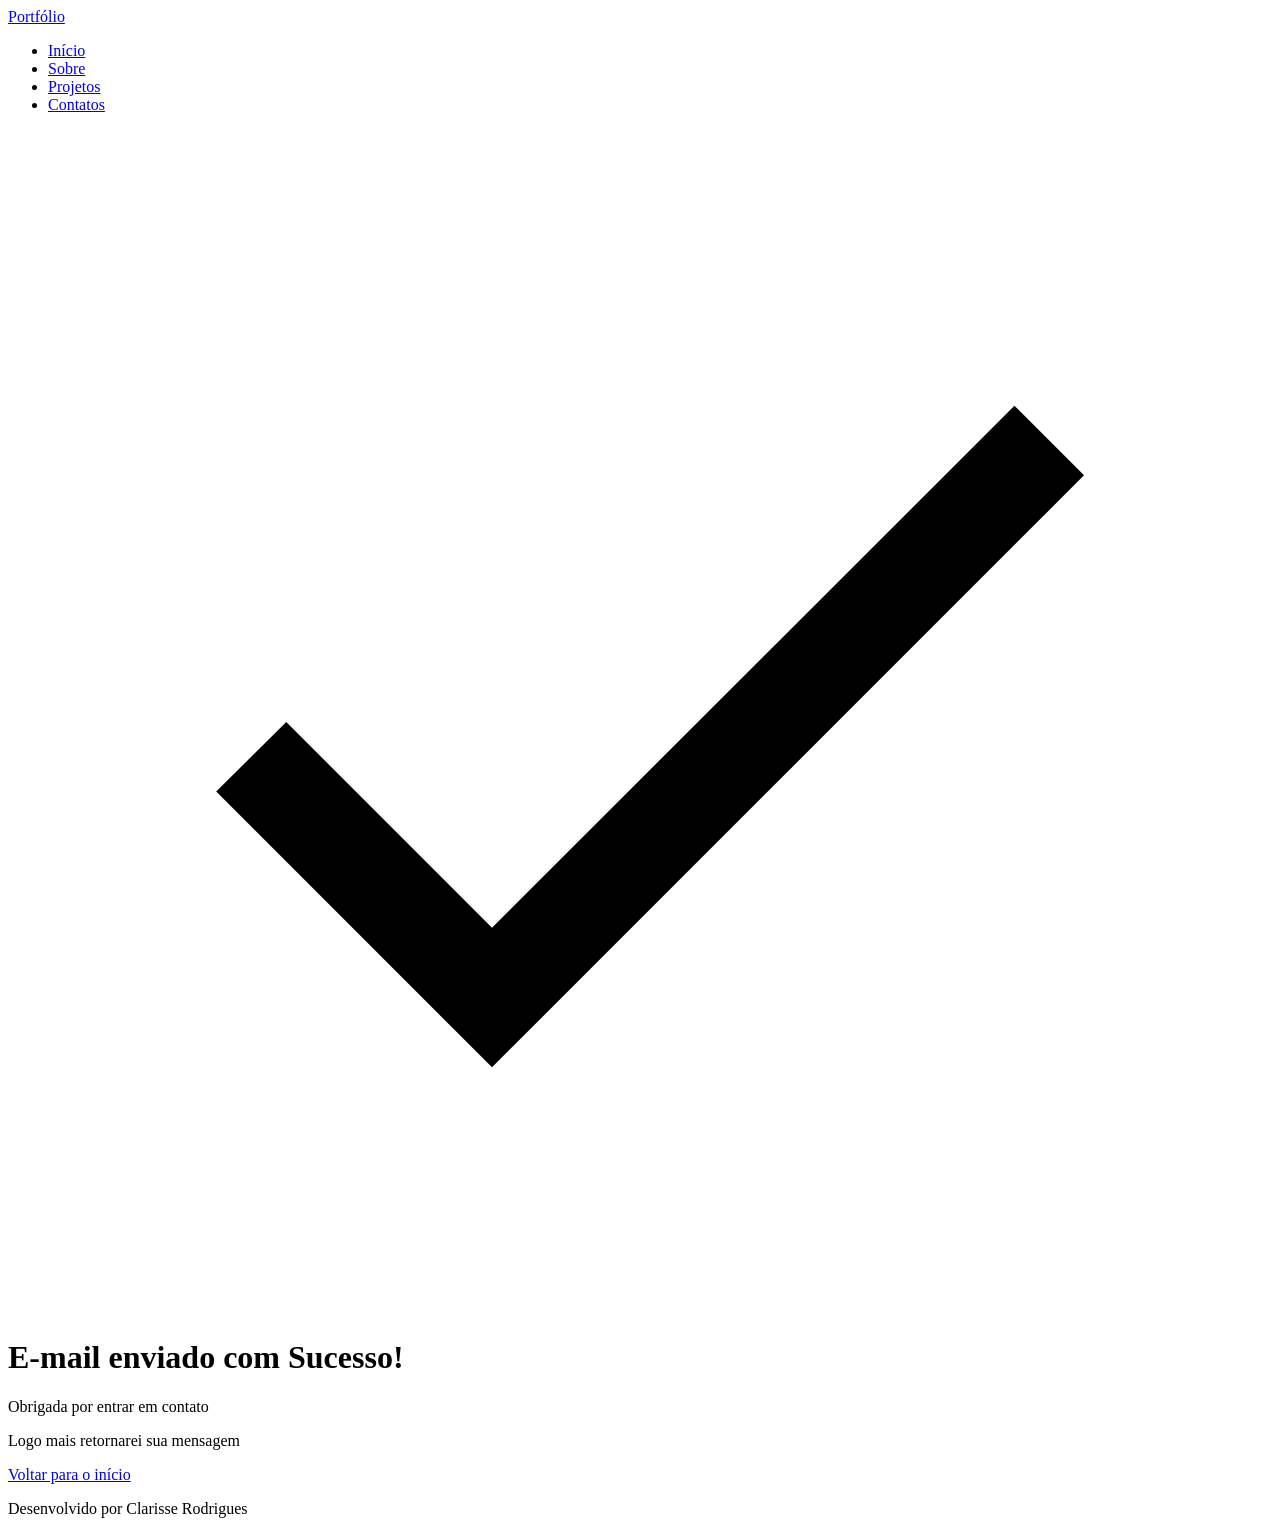
==== success.html @ f8868a2e "✨ New Feature: Construção da pagina success.html" ====
<!DOCTYPE html>
<html lang="pt-br">

<head>
    <meta charset="UTF-8">
    <meta name="viewport" content="width=device-width, initial-scale=1.0">
    <meta name="author" content="Clarisse Rodrigues">
    <meta name="description" content="Portfólio Pessoal da Clarisse Rodrigues,
                                        desenvolvedora Full Stack especializada em criar experiências
                                        digitais incríveis. Conheça meus projetos e entre em contato.">
    <meta name="robots" content="index, follow">
    <link rel="shortcut icon" href="assets/img/favicon.svg" type="image/svg+xml">
    <title>Portfolio · Clarisse Rodrigues</title>
</head>

<body>
    <header>
        <a href="index.html" id="titulo">Portfólio</a>
        <nav>
            <ul class="menu-list">
                <li><a href="index.html#hero">Início</a></li>
                <li><a href="index.html#about">Sobre</a></li>
                <li><a href="index.html#projects">Projetos</a></li>
                <li><a href="index.html#contact">Contatos</a></li>
            </ul>
        </nav>
    </header>

    <main>
        <figure>
            <img src="assets/img/success.svg" alt="Imagem de check" srcset="">
        </figure>

        <h1>E-mail enviado com Sucesso!</h1>
        <p>Obrigada por entrar em contato</p>
        <p>Logo mais retornarei sua mensagem</p>

        <!-- botao -->
         <a href="index.html">Voltar para o início</a>
    </main>

    <footer>
        <p>Desenvolvido por Clarisse Rodrigues</p>
    </footer>
</body>

</html>
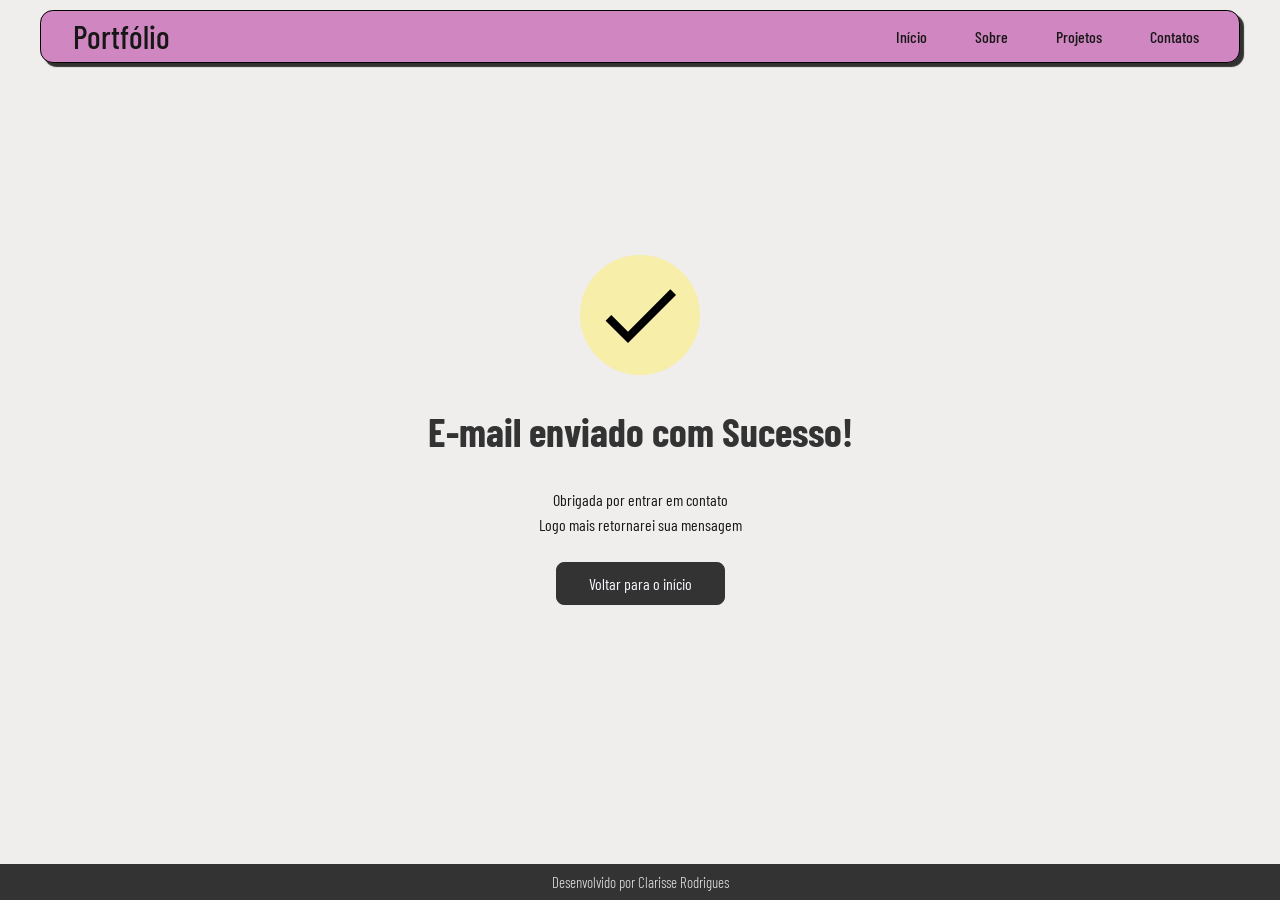
==== commit dee783bf: "✨ New Feature: Construção do CSS" ====
--- a/success.html
+++ b/success.html
@@ -2,6 +2,14 @@
 <html lang="pt-br">
 
 <head>
+    <!-- Fontes do Google -->
+    <link rel="preconnect" href="https://fonts.googleapis.com">
+    <link rel="preconnect" href="https://fonts.gstatic.com" crossorigin>
+    <!--  font-family: "Barlow Condensed", sans-serif; -->
+    <link
+        href="https://fonts.googleapis.com/css2?family=Barlow+Condensed:ital,wght@0,100;0,200;0,300;0,400;0,500;0,600;0,700;0,800;0,900;1,100;1,200;1,300;1,400;1,500;1,600;1,700;1,800;1,900&display=swap"
+        rel="stylesheet">
+
     <meta charset="UTF-8">
     <meta name="viewport" content="width=device-width, initial-scale=1.0">
     <meta name="author" content="Clarisse Rodrigues">
@@ -10,33 +18,43 @@
                                         digitais incríveis. Conheça meus projetos e entre em contato.">
     <meta name="robots" content="index, follow">
     <link rel="shortcut icon" href="assets/img/favicon.svg" type="image/svg+xml">
+    <link rel="stylesheet" href="assets/css/style.css">
     <title>Portfolio · Clarisse Rodrigues</title>
 </head>
 
 <body>
     <header>
-        <a href="index.html" id="titulo">Portfólio</a>
-        <nav>
-            <ul class="menu-list">
-                <li><a href="index.html#hero">Início</a></li>
-                <li><a href="index.html#about">Sobre</a></li>
-                <li><a href="index.html#projects">Projetos</a></li>
-                <li><a href="index.html#contact">Contatos</a></li>
-            </ul>
-        </nav>
+        <div>
+            <div class="menu-content">
+                <a href="index.html" id="titulo">Portfólio</a>
+                <nav>
+                    <ul class="menu-list">
+                        <li><a href="index.html#hero">Início</a></li>
+                        <li><a href="index.html#about">Sobre</a></li>
+                        <li><a href="index.html#projects">Projetos</a></li>
+                        <li><a href="index.html#contact">Contatos</a></li>
+                    </ul>
+                </nav>
+            </div>
     </header>
 
     <main>
-        <figure>
-            <img src="assets/img/success.svg" alt="Imagem de check" srcset="">
-        </figure>
+        <section class="success-container">
+            <div class="success-content">
+            <figure class="success-icon">
+                <img src="assets/img/success.svg" alt="Imagem de check" srcset="">
+            </figure>
 
-        <h1>E-mail enviado com Sucesso!</h1>
-        <p>Obrigada por entrar em contato</p>
-        <p>Logo mais retornarei sua mensagem</p>
-
-        <!-- botao -->
-         <a href="index.html">Voltar para o início</a>
+            
+                <h1>E-mail enviado com Sucesso!</h1>
+                <p>Obrigada por entrar em contato<br>
+                Logo mais retornarei sua mensagem</p>
+            
+            <!-- botao -->
+            <a href="index.html" class="botao">Voltar para o início</a>
+        </div>
+        </section>
+    
     </main>
 
     <footer>
--- a/assets/css/style.css
+++ b/assets/css/style.css
@@ -0,0 +1,796 @@
+* {
+    margin: 0;
+    padding: 0;
+    box-sizing: border-box;
+    font-family: "Barlow Condensed", sans-serif;
+    /* font-weight: 400; */
+    text-decoration: none;
+    outline: none;
+}
+
+:root {
+    --purple-50: #f4eaff;
+    --second-color-yellow: #f6eea9;  
+    --purple-600: #5a4180;
+    --main-color: #d086c0;
+    --blue: #CBCCFE;
+
+    /* Cores Neutras */
+    --gray-200: #e8e8e8;
+    --gray-400: #505861;
+    --gray-800: #333333;
+    --bg: #efeeec;
+    --black: #171717;
+    --white: #FAF7FF;
+
+    /* Cores de Estado */
+    --error: #e63946;
+
+    /* Sombras */
+    --shadow-sm: 0 0.25rem 0.5rem rgba(0, 0, 0, 0.05);
+    --shadow-md: 0 0.25rem 0.75rem rgba(107, 54, 200, 0.3);
+    --shadow-lg: 0 0.5rem 1.5rem rgba(107, 54, 200, 0.2);
+    --shadow-box: 4px 4px 1px 0px #161515de;
+    /* Espaçamentos */
+    --spacing-xs: 0.5rem;
+    --spacing-sm: 1rem;
+    --spacing-md: 1.5rem;
+    --spacing-lg: 2rem;
+    --spacing-xl: 3rem;
+    --spacing-2xl: 4rem;
+
+    /* Tamanhos de Fonte */
+    --text-sm: 0.75rem;
+    --text-base: 1rem;
+    --text-lg: 1.25rem;
+    --text-xl: 1.5rem;
+    --text-2xl: 2rem;
+    --text-3xl: 2.5rem;
+
+    /* Border Radius */
+    --radius-sm: 0.25rem;
+    --radius-md: 0.5rem;
+    --radius-lg: 0.8rem;
+    --radius-xl: 2rem;
+    --radius-full: 50%;
+
+    /* Animação Padrão */
+    --transition-default: all 0.3s ease;
+}
+
+html {
+    scroll-behavior: smooth;
+}
+
+body {
+    display: flex;
+    flex-direction: column;
+    min-height: 100vh;
+    background-color: var(--bg);
+    line-height: 1.6;
+    color: var(--black);
+}
+
+main {
+    flex: 1
+}
+
+/* section - geral */
+.section-container {
+    max-width: 70rem;
+    margin: 0 auto;
+    padding: var(--spacing-xl) var(--spacing-md);
+    scroll-margin-top: 6rem;
+}
+
+/* botao */
+.buttons-container {
+    display: flex;
+    gap: var(--spacing-sm);
+}
+
+.botao,
+.botao-outline {
+    display: inline-block;
+    padding: 0.5rem 2rem;
+    border: 1.35px solid var(--gray-800);
+    border-radius: var(--radius-md);
+    font-size: var(--text-base);
+    font-weight: 400;
+    text-align: center;
+    cursor: pointer;
+    transition: var(--transition-default);
+}
+
+.botao {
+    background-color: var(--gray-800);
+    color: var(--white);
+}
+
+.botao:hover {
+    background-color: var(--main-color);
+    color: var(--black);
+    box-shadow: var(--shadow-md);
+    transform: translateY(-0.25rem);
+}
+
+.botao-outline {
+    background-color: transparent;
+    color: var(--gray-800);
+}
+
+.botao-outline:hover {
+    background-color: var(--gray-800);
+    color: var(--second-color-yellow);
+    transform: translateY(-0.25rem);
+}
+
+/* encadeamento de classe- vai pegar as caracterisca de botao e vai ajustar para botao-sm */
+.botao.botao-sm,
+.botao-outline.botao-sm {
+    min-width: 6rem;
+    padding: 0.25rem var(--spacing-sm);
+    font-size: var(--text-xs);
+    border: 1px solid var(--gray-800);
+    border-radius: var(--radius-md);
+}
+
+/* menu */
+header {
+    position: sticky;
+    /* sticky para manter o menu fixo na parte superior */
+    top: 0;
+    z-index: 1000;
+    width: 100%;
+    height: 5rem;
+}
+
+header a {
+    font-weight: 500;
+    color: var(--black);
+    transition: color 0.3s ease;
+}
+
+header a:hover {
+    color: var(--second-color-yellow);
+}
+
+#titulo {
+    font-size: var(--text-2xl);
+    font-weight: 500;
+}
+
+.menu-content {
+    background-color: var(--main-color);
+    border: 1.5px solid black;
+    display: flex;
+    align-items: center;
+    justify-content: space-between;
+    max-width: 75rem;
+    height: 100%;
+    margin: 10px auto;
+    border-radius: var(--radius-lg);
+    padding: 0 var(--spacing-lg);
+    box-shadow: var(--shadow-box);
+}
+
+.menu-list {
+    display: flex;
+    gap: var(--spacing-lg);
+    list-style: none;
+}
+
+.menu-list a {
+    padding: var(--spacing-xs);
+}
+
+/* Seção Hero */
+.hero-container {
+    display: flex;
+    align-items: center;
+    gap: var(--spacing-2xl);
+    min-height: calc(100vh - 5rem);
+}
+
+.hero-content {
+    display: flex;
+    flex: 1;
+    flex-direction: column;
+    gap: var(--spacing-md);
+}
+
+.hero-content span {
+    font-size: var(--text-xl);
+    font-weight: 300;
+}
+
+.hero-content h1 {
+    font-size: var(--text-3xl);
+    font-weight: 700;
+}
+
+.hero-content p,
+.about-content p,
+.contact-info p {
+    font-size: var(--text-lg);
+    color: var(--gray-400);
+}
+
+.hero-image {
+    display: flex;
+    flex: 1;
+    justify-content: center;
+}
+
+.hero-image img {
+    width: 100%;
+    max-width: 100%;
+    border-radius: var(--radius-xl);
+}
+
+/* animação */
+@keyframes float {
+
+    0%,
+    100% {
+        transform: translateY(0);
+    }
+
+    50% {
+        transform: translateY(-1.25rem);
+    }
+}
+
+.float-animation {
+    animation: float 3s ease-in-out infinite;
+}
+
+/* About */
+.about-container {
+    display: flex;
+    align-items: center;
+    gap: var(--spacing-2xl);
+    margin: var(--spacing-2xl) auto;
+    border-radius: var(--radius-lg);
+    background-color: var(--white);
+    border: 1.3px solid black;
+    box-shadow: var(--shadow-box);
+    padding: 2rem 3rem;
+}
+
+.about-image {
+    flex: 0 0 17rem;
+}
+
+.about-image img {
+    width: 100%;
+    border: 1.35px solid var(--gray-800);
+    border-radius: var(--radius-full);
+}
+
+.about-content h2,
+.projects-container h2,
+.contact-info h2 {
+    margin-bottom: var(--spacing-md);
+    font-size: var(--text-3xl);
+    font-weight: 700;
+    color: var(--gray-800);
+}
+
+.about-content p {
+    margin-bottom: var(--spacing-sm);
+}
+
+.about-buttons-data {
+    display: flex;
+    justify-content: space-between;
+    align-items: center;
+    gap: var(--spacing-lg);
+    margin-top: var(--spacing-lg);
+}
+
+.about-buttons-data .botao {
+    margin-right: auto;
+}
+
+.data-container {
+    display: flex;
+    gap: var(--spacing-lg);
+    margin-top: 0;
+}
+
+.data-item {
+    display: flex;
+    flex-direction: column;
+    align-items: center;
+}
+
+.data-number {
+    font-size: var(--text-xl);
+    font-weight: 700;
+    text-align: center;
+    color: var(--gray-800);
+}
+
+.data-label {
+    font-size: var(--text-base);
+    text-align: center;
+    color: var(--gray-400);
+}
+
+/* Projects */
+.projects-container {
+    scroll-margin-top: 3rem;
+    margin: var(--spacing-2xl) auto;
+    text-align: center;
+}
+
+.projects-swiper {
+    position: relative;
+    width: 100%;
+    padding: var(--spacing-sm) var(--spacing-xl) var(--spacing-xl);
+    overflow: hidden;
+}
+
+/* Card Projetos */
+.project-card {
+    display: flex;
+    flex-direction: column;
+    width: 100%;
+    height: 100%;
+    border: 1.5px solid var(--black);
+    border-radius: var(--radius-lg);
+    background-color: var(--white);
+    overflow: hidden;
+    transition: var(--transition-default);
+
+}
+
+.project-card:hover {
+    box-shadow: var(--shadow-box);
+}
+
+.project-image {
+    display: flex;
+    justify-content: center;
+    align-items: center;
+    width: 100%;
+    height: 10rem;
+    background: linear-gradient(135deg, var(--purple-50) 70%, var(--blue) 150%);
+}
+
+.project-image img {
+    width: 75%;
+    height: 75%;
+    max-width: 7rem;
+    max-height: 7rem;
+    object-fit: contain;
+    transition: transform 0.3s ease;
+}
+
+.project-content {
+    display: flex;
+    flex: 1;
+    flex-direction: column;
+    padding: var(--spacing-md);
+    text-align: left;
+}
+
+.project-content h3 {
+    margin-bottom: 0.75rem;
+    font-size: var(--text-lg);
+    font-weight: 700;
+}
+
+.project-content p {
+    margin-bottom: var(--spacing-sm);
+    font-size: var(--text-base);
+    color: var(--gray-400)
+}
+
+.project-tags {
+    display: flex;
+    flex-wrap: wrap;
+    gap: var(--spacing-xs)
+}
+
+.tag {
+    font-family: monospace;
+    padding: 0.2rem 1.3rem;
+    border-radius: 15px;
+    background-color: var(--blue);
+    font-size: var(--text-sm);
+    font-weight: 500;
+    color: var(--gray-800);
+}
+.project-buttons {
+    display: flex;
+    justify-content: center;
+    align-items: center;
+    gap: 0.75rem;
+    margin-top: var(--spacing-sm);
+}
+
+/* swiper */
+.swiper-wrapper {
+    align-items: stretch;
+}
+.swiper-slide {
+    display: flex;
+    height: auto;
+}
+
+/* Botões do Swiper (navegação) */
+.swiper-button-next,
+.swiper-button-prev {
+    width: 3rem;
+    height: 3rem;
+}
+
+.swiper-button-next:after,
+.swiper-button-prev:after {
+    font-size: var(--text-lg);
+    color: var(--gray-800);
+}
+
+.swiper-button-next:hover:after,
+.swiper-button-prev:hover:after {
+    color: var(--main-color);
+}
+
+/* Indicadores de paginação */
+.swiper-pagination-bullet {
+    width: 0.75rem;
+    height: 0.75rem;
+    background-color: var(--gray-200);
+    opacity: 1;
+}
+
+.swiper-pagination-bullet-active {
+    width: var(--spacing-lg);
+    border-radius: var(--radius-sm);
+    background-color: var(--gray-800);
+}
+
+/* Seção de Contato */
+.contact-container {
+    display: grid;
+    grid-template-columns: 2fr 3fr;
+    gap: var(--spacing-2xl);
+}
+
+/* Redes Sociais */
+.contact-info h2 {
+    margin-bottom: var(--spacing-md);
+}
+
+.contact-info p {
+    margin-bottom: var(--spacing-lg);
+}
+
+.social-container {
+    display: flex;
+    /* justify-content: center; */
+    gap: var(--spacing-xl);
+}
+
+.social-icon {
+    width: 5rem;
+    height: 5rem;
+    padding: 0.5rem;
+    border-radius: var(--radius-md);
+    transition: var(--transition-default);
+}
+
+.social-icon img {
+    width: 100%;
+    filter: brightness(0) saturate(100%);
+    transition: filter 0.3s ease;
+}
+
+.social-icon img:hover {
+    filter: brightness(0) saturate(100%) invert(55%) sepia(71%) saturate(211%) hue-rotate(241deg) brightness(84%) contrast(92%);
+}
+
+/* Formulário de Contato */
+form {
+    display: flex;
+    flex-direction: column;
+    gap: 0.75rem;
+}
+form label {
+    font-size: var(--text-base);
+    font-weight: 500;
+}
+form input,
+form textarea {
+    width: 100%;
+    padding: 0.5rem var(--spacing-sm);
+    border: 3px solid var(--gray-200);
+    border-radius: var(--radius-md);
+    font-family: inherit;
+    font-size: var(--text-base);
+    transition: border-color 0.3s ease;
+}
+form input:focus,
+form textarea:focus {
+    outline: none;
+    border: 1.3px solid var(--black);
+}
+form textarea {
+    min-height: 5rem;
+    resize: none;
+}
+form span {
+    margin-top: -0.75rem;
+    font-size: var(--text-sm);
+    color: var(--error);
+}
+
+/* Footer */
+footer {
+    padding: 6px;
+    margin: 20px 0 0 0;
+    font-size: 15px;
+    background-color: var(--gray-800);
+    font-weight: 300;
+    text-align: center;
+    color: var(--gray-200);
+}
+
+/* Página Success */
+.success-container {
+    display: flex;
+    flex-direction: column;
+    justify-content: center;
+    align-items: center;
+    width: 100%;
+    min-height: calc(100vh - 12.5rem);
+    padding: var(--spacing-xl) var(--spacing-md);
+}
+.success-content {
+    display: flex;
+    flex-direction: column;
+    align-items: center;
+    gap: var(--spacing-md);
+    max-width: 37.5rem;
+    text-align: center;
+}
+.success-content h1 {
+    font-size: var(--text-3xl);
+    font-weight: 700;
+    color: var(--gray-800);
+}
+.success-icon {
+    display: flex;
+    align-items: center;
+    justify-content: center;
+    width: 7.5rem;
+    height: 7.5rem;
+    border-radius: var(--radius-full);
+    background-color: var(--second-color-yellow);
+}
+
+.success-icon img {
+    width: 6rem;
+    height: 6rem;
+}
+
+/* tablet */
+@media screen and (max-width: 1024px) {
+    .menu-content {
+        margin: 8px 15px;
+    }
+    .section-container {
+        margin: 0 15px;
+        padding: var(--spacing-md);
+    }
+    .section-container p {
+        font-size: var(--text-base);
+    }
+    .about-container {
+        flex-direction: column;
+        padding: var(--spacing-md);
+    }
+    .about-image img {
+        max-width: 16rem;
+    }
+    .about-content {
+        width: 100%;
+    }
+     .contact-container {
+        grid-template-columns: 1fr 2fr;
+        gap: var(--spacing-lg);
+        width: 100%;
+        margin: 0 auto;
+    }
+}
+/* mini tablet */
+@media screen and (max-width: 768px) {
+     .section-container {
+        padding:  var(--spacing-sm);   
+    }
+    .section-container h1 {
+        line-height: 1.3;
+    }
+    .section-container p {
+        font-size: var(--text-base);
+    }
+    .section-container span {
+        font-size: var(--text-lg);
+    }
+    .buttons-container {
+        flex-direction: column;
+        gap: 0.75rem;
+        width: 100%;
+    }
+    .buttons-container .botao,
+    .buttons-container .botao-outline {
+        padding: 0.75rem 1rem;
+        font-size: var(--text-base);
+        white-space: nowrap;
+    }
+    .menu-content {
+        margin: 8px 15px;
+    }
+    .section-container {
+        margin: 0 15px;
+        padding: var(--spacing-md);
+    }
+    .section-container p {
+        font-size: var(--text-base);
+    }
+    .about-container { 
+        flex-direction: column;
+        padding: var(--spacing-md);
+    }
+    .about-buttons-data {
+        flex-direction: column;
+        gap: var(--spacing-md);
+        align-items: stretch;
+    }
+    .about-buttons-data .botao,
+    .about-buttons-data .botao-outline {
+        width: 100%;
+        padding: 0.75rem var(--spacing-lg);
+        font-size: var(--text-base);
+        text-align: center;
+    }
+    .about-image img {
+        max-width: 15rem;
+        margin: 0 auto;
+    }
+     .contact-container {
+        grid-template-columns: 1fr;
+        gap: var(--spacing-lg);
+        width: 100%;
+        margin: 0 auto;
+    }
+    .contact-info {
+        width: 100%;
+    }
+    .social-icon {
+        width: 4.5rem;
+        height: 4.5rem;
+        padding: 0.35rem;
+    }
+    .data-container {
+        justify-content: center;
+        width: 100%;
+    }
+    form {
+        width: 100%;
+    }
+}
+
+/* celular */
+@media screen and (max-width: 480px) {
+
+    .section-container {
+        padding: var(--spacing-md) var(--spacing-sm);
+    }
+    .section-container h1 {
+        font-size: var(--text-xl);
+    }
+    .section-container h2 {
+        font-size: var(--text-lg);
+    }
+    .section-container p {
+        font-size: var(--text-base);
+    }
+    .section-container span {
+        font-size: var(--text-lg);
+    }
+    header {
+        height: 4rem;
+    }
+    #titulo {
+        font-size: var(--text-xl);
+    }
+    .menu-content {
+        justify-content: center;
+        margin: 10px;
+    }
+    .menu-list {
+        display: none;
+    }
+    .hero-container {
+        flex-direction: column-reverse;
+        gap: var(--spacing-xs);
+        min-height: 60vh;
+    }
+    .hero-content {
+        gap: var(--spacing-xs);
+        width: 100%;
+    }
+    .buttons-container {
+        flex-direction: column;
+        gap: 0.75rem;
+        width: 100%;
+    }
+    .buttons-container .botao,
+    .buttons-container .botao-outline {
+        padding: 0.75rem 1rem;
+        font-size: var(--text-base);
+        white-space: nowrap;
+    }
+    .hero-image {
+        width: 100%;
+    }
+    .hero-image img {
+        max-width: 20rem;
+    }
+    .about-container {
+        flex-direction: column;
+        margin: var(--spacing-lg) 0.5rem;
+        padding: var(--spacing-md);
+    }
+    .about-image img {
+        max-width: 14rem;
+    }
+    .about-content {
+        width: 100%;
+    }
+    .about-buttons-data {
+        flex-direction: column;
+        gap: var(--spacing-md);
+        align-items: stretch;
+    }
+    .about-buttons-data .botao,
+    .about-buttons-data .botao-outline {
+        width: 100%;
+        padding: 0.75rem var(--spacing-lg);
+        font-size: var(--text-base);
+        text-align: center;
+    }
+    .data-container {
+        justify-content: center;
+        width: 100%;
+    }
+    .data-number {
+        font-size: var(--text-lg);
+    }
+    .data-label {
+        font-size: var(--text-sm);
+    }
+    .contact-container {
+        grid-template-columns: 1fr;
+        gap: var(--spacing-lg);
+        width: 100%;
+        margin: 0 auto;
+    }
+    .contact-info {
+        width: 100%;
+    }
+    .social-icon {
+        width: 4.5rem;
+        height: 4.5rem;
+        padding: 0.35rem;
+    }
+    form {
+        width: 100%;
+    }
+    footer {
+        font-size: 13px;
+    }
+}
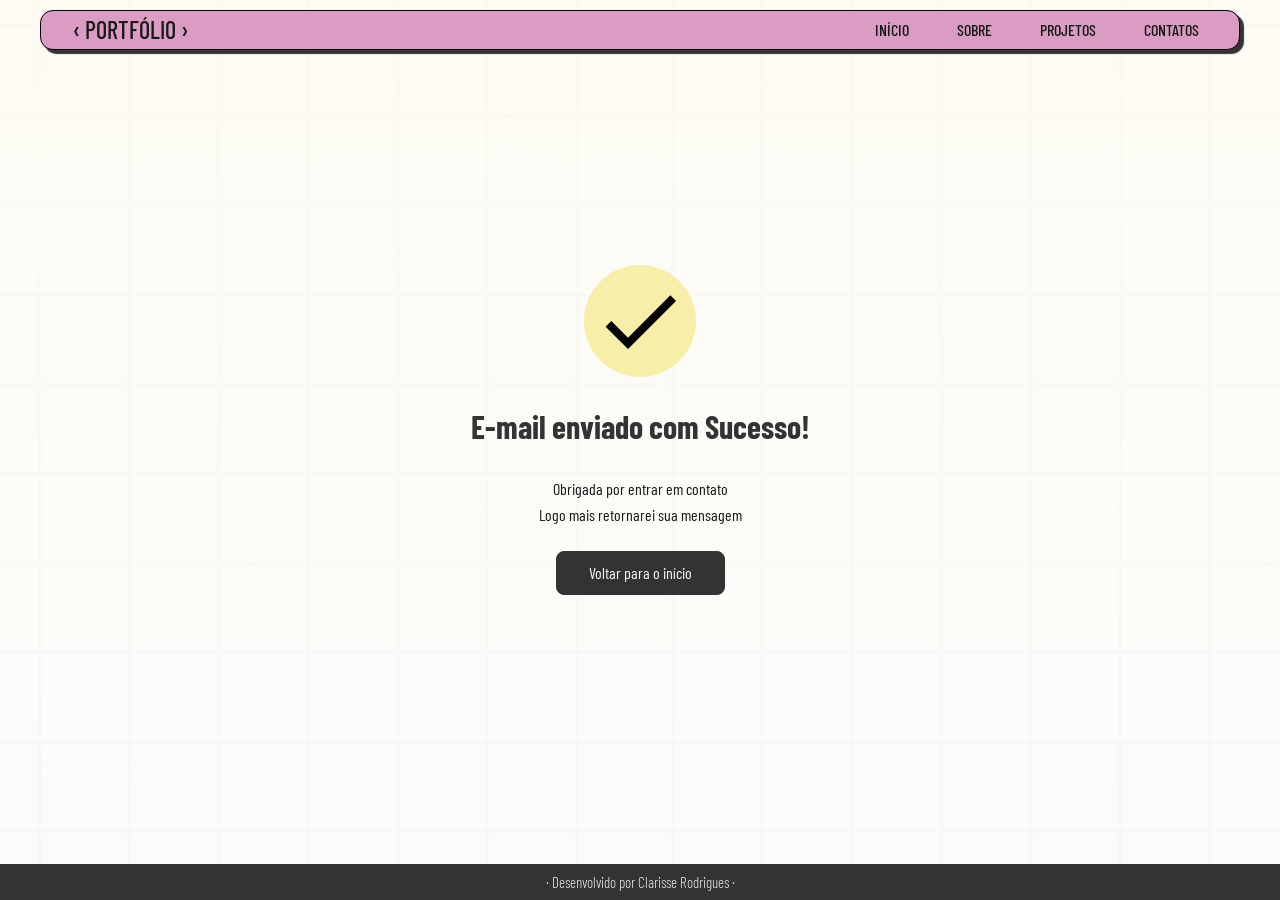
==== commit 9eca1255: "✨ New Feature: Construção do Script" ====
--- a/success.html
+++ b/success.html
@@ -17,7 +17,7 @@
                                         desenvolvedora Full Stack especializada em criar experiências
                                         digitais incríveis. Conheça meus projetos e entre em contato.">
     <meta name="robots" content="index, follow">
-    <link rel="shortcut icon" href="assets/img/favicon.svg" type="image/svg+xml">
+    <link rel="shortcut icon" href="assets/img/favicon.png" type="image/x-icon">
     <link rel="stylesheet" href="assets/css/style.css">
     <title>Portfolio · Clarisse Rodrigues</title>
 </head>
@@ -26,7 +26,7 @@
     <header>
         <div>
             <div class="menu-content">
-                <a href="index.html" id="titulo">Portfólio</a>
+                <a href="index.html" id="titulo">‹ Portfólio ›</a>
                 <nav>
                     <ul class="menu-list">
                         <li><a href="index.html#hero">Início</a></li>
@@ -45,7 +45,6 @@
                 <img src="assets/img/success.svg" alt="Imagem de check" srcset="">
             </figure>
 
-            
                 <h1>E-mail enviado com Sucesso!</h1>
                 <p>Obrigada por entrar em contato<br>
                 Logo mais retornarei sua mensagem</p>
@@ -58,7 +57,7 @@
     </main>
 
     <footer>
-        <p>Desenvolvido por Clarisse Rodrigues</p>
+        <p>· Desenvolvido por Clarisse Rodrigues ·</p>
     </footer>
 </body>
 
--- a/assets/css/style.css
+++ b/assets/css/style.css
@@ -10,9 +10,13 @@
 
 :root {
     --purple-50: #f4eaff;
-    --second-color-yellow: #f6eea9;  
+    --second-color-yellow: #f6eea9;
+    --sc-yellow: #f7efbbf9;
+    --second-color-blue: #9bc5f4;
     --purple-600: #5a4180;
-    --main-color: #d086c0;
+    --main-color: #db9cc4;
+    --main-color2: #9bc5f4;
+    /* --bg: #ebebeb; */
     --blue: #CBCCFE;
 
     /* Cores Neutras */
@@ -45,7 +49,7 @@
     --text-lg: 1.25rem;
     --text-xl: 1.5rem;
     --text-2xl: 2rem;
-    --text-3xl: 2.5rem;
+    --text-3xl: 3rem;
 
     /* Border Radius */
     --radius-sm: 0.25rem;
@@ -66,9 +70,14 @@
     display: flex;
     flex-direction: column;
     min-height: 100vh;
-    background-color: var(--bg);
+    /* background-color: var(--main-color2); */
     line-height: 1.6;
     color: var(--black);
+    background-image: linear-gradient(rgba(255, 253, 243, 0.806), rgba(255, 255, 255, 0.655)),
+        url("/assets/img/background.png");
+    background-size: cover;
+    background-attachment: fixed;
+    background-position: center;
 }
 
 main {
@@ -110,7 +119,7 @@
 .botao:hover {
     background-color: var(--main-color);
     color: var(--black);
-    box-shadow: var(--shadow-md);
+    box-shadow: var(--shadow-box);
     transform: translateY(-0.25rem);
 }
 
@@ -120,8 +129,9 @@
 }
 
 .botao-outline:hover {
-    background-color: var(--gray-800);
-    color: var(--second-color-yellow);
+    background-color: var(--main-color2);
+    color: var(--black);
+    box-shadow: var(--shadow-box);
     transform: translateY(-0.25rem);
 }
 
@@ -149,6 +159,7 @@
     font-weight: 500;
     color: var(--black);
     transition: color 0.3s ease;
+    text-transform: uppercase;
 }
 
 header a:hover {
@@ -156,7 +167,7 @@
 }
 
 #titulo {
-    font-size: var(--text-2xl);
+    font-size: var(--text-xl);
     font-weight: 500;
 }
 
@@ -184,29 +195,37 @@
     padding: var(--spacing-xs);
 }
 
+
 /* Seção Hero */
 .hero-container {
     display: flex;
     align-items: center;
-    gap: var(--spacing-2xl);
+    justify-items: center;
+    /* gap: var(--spacing-2xl); */
     min-height: calc(100vh - 5rem);
+    text-align: center;
 }
 
 .hero-content {
     display: flex;
     flex: 1;
     flex-direction: column;
-    gap: var(--spacing-md);
+    gap: var(--spacing-sm);
 }
 
 .hero-content span {
     font-size: var(--text-xl);
+    font-weight: 500;
+    text-transform: uppercase;
+    color: var(--gray-800);
+}
+
+.hero-content h1 {
+    font-family: "Anton SC", sans-serif;
+    color: var(--gray-800);
+    font-size: 3.5rem;
     font-weight: 300;
-}
-
-.hero-content h1 {
-    font-size: var(--text-3xl);
-    font-weight: 700;
+    text-shadow: 1px 1px 50px rgb(208, 241, 255);
 }
 
 .hero-content p,
@@ -216,17 +235,22 @@
     color: var(--gray-400);
 }
 
-.hero-image {
+.buttons-hero {
+    justify-content: center;
+    /* margin-top: var(--spacing-lg); */
+}
+
+/* .hero-image {
     display: flex;
     flex: 1;
     justify-content: center;
-}
-
+} */
+/* 
 .hero-image img {
     width: 100%;
     max-width: 100%;
     border-radius: var(--radius-xl);
-}
+} */
 
 /* animação */
 @keyframes float {
@@ -237,7 +261,7 @@
     }
 
     50% {
-        transform: translateY(-1.25rem);
+        transform: translateY(-0.7rem);
     }
 }
 
@@ -252,7 +276,7 @@
     gap: var(--spacing-2xl);
     margin: var(--spacing-2xl) auto;
     border-radius: var(--radius-lg);
-    background-color: var(--white);
+    background-color: #ffffff;
     border: 1.3px solid black;
     box-shadow: var(--shadow-box);
     padding: 2rem 3rem;
@@ -340,10 +364,9 @@
     height: 100%;
     border: 1.5px solid var(--black);
     border-radius: var(--radius-lg);
-    background-color: var(--white);
+    background-color: white;
     overflow: hidden;
     transition: var(--transition-default);
-
 }
 
 .project-card:hover {
@@ -356,7 +379,7 @@
     align-items: center;
     width: 100%;
     height: 10rem;
-    background: linear-gradient(135deg, var(--purple-50) 70%, var(--blue) 150%);
+    background: linear-gradient(135deg, var(--white) 50%, var(--blue) 150%);
 }
 
 .project-image img {
@@ -385,7 +408,8 @@
 .project-content p {
     margin-bottom: var(--spacing-sm);
     font-size: var(--text-base);
-    color: var(--gray-400)
+    color: var(--gray-400);
+    flex: 1;
 }
 
 .project-tags {
@@ -398,11 +422,12 @@
     font-family: monospace;
     padding: 0.2rem 1.3rem;
     border-radius: 15px;
-    background-color: var(--blue);
+    background-color: var(--sc-yellow);
     font-size: var(--text-sm);
     font-weight: 500;
     color: var(--gray-800);
 }
+
 .project-buttons {
     display: flex;
     justify-content: center;
@@ -415,6 +440,7 @@
 .swiper-wrapper {
     align-items: stretch;
 }
+
 .swiper-slide {
     display: flex;
     height: auto;
@@ -435,21 +461,21 @@
 
 .swiper-button-next:hover:after,
 .swiper-button-prev:hover:after {
-    color: var(--main-color);
+    color: var(--main-color2);
 }
 
 /* Indicadores de paginação */
 .swiper-pagination-bullet {
     width: 0.75rem;
     height: 0.75rem;
-    background-color: var(--gray-200);
+    background-color: var(--main-color2);
     opacity: 1;
 }
 
 .swiper-pagination-bullet-active {
     width: var(--spacing-lg);
-    border-radius: var(--radius-sm);
-    background-color: var(--gray-800);
+    border-radius: var(--radius-xl);
+    background-color: var(--main-color2);
 }
 
 /* Seção de Contato */
@@ -489,7 +515,8 @@
 }
 
 .social-icon img:hover {
-    filter: brightness(0) saturate(100%) invert(55%) sepia(71%) saturate(211%) hue-rotate(241deg) brightness(84%) contrast(92%);
+    filter: brightness(0) saturate(50%) invert(87%) sepia(45%) saturate(5176%) hue-rotate(179deg) brightness(97%) contrast(98%);
+
 }
 
 /* Formulário de Contato */
@@ -498,10 +525,12 @@
     flex-direction: column;
     gap: 0.75rem;
 }
+
 form label {
     font-size: var(--text-base);
     font-weight: 500;
 }
+
 form input,
 form textarea {
     width: 100%;
@@ -511,16 +540,20 @@
     font-family: inherit;
     font-size: var(--text-base);
     transition: border-color 0.3s ease;
-}
+    background-color: white;
+}
+
 form input:focus,
 form textarea:focus {
     outline: none;
     border: 1.3px solid var(--black);
 }
+
 form textarea {
     min-height: 5rem;
     resize: none;
 }
+
 form span {
     margin-top: -0.75rem;
     font-size: var(--text-sm);
@@ -548,6 +581,7 @@
     min-height: calc(100vh - 12.5rem);
     padding: var(--spacing-xl) var(--spacing-md);
 }
+
 .success-content {
     display: flex;
     flex-direction: column;
@@ -556,17 +590,19 @@
     max-width: 37.5rem;
     text-align: center;
 }
+
 .success-content h1 {
-    font-size: var(--text-3xl);
+    font-size: var(--text-2xl);
     font-weight: 700;
     color: var(--gray-800);
 }
+
 .success-icon {
     display: flex;
     align-items: center;
     justify-content: center;
-    width: 7.5rem;
-    height: 7.5rem;
+    width: 7rem;
+    height: 7rem;
     border-radius: var(--radius-full);
     background-color: var(--second-color-yellow);
 }
@@ -575,80 +611,110 @@
     width: 6rem;
     height: 6rem;
 }
+
 
 /* tablet */
 @media screen and (max-width: 1024px) {
     .menu-content {
         margin: 8px 15px;
     }
+
     .section-container {
         margin: 0 15px;
         padding: var(--spacing-md);
     }
+
     .section-container p {
         font-size: var(--text-base);
     }
+
     .about-container {
         flex-direction: column;
         padding: var(--spacing-md);
     }
-    .about-image img {
-        max-width: 16rem;
-    }
+
     .about-content {
         width: 100%;
     }
-     .contact-container {
+
+    .contact-container {
         grid-template-columns: 1fr 2fr;
         gap: var(--spacing-lg);
         width: 100%;
         margin: 0 auto;
     }
 }
+
 /* mini tablet */
 @media screen and (max-width: 768px) {
-     .section-container {
-        padding:  var(--spacing-sm);   
-    }
+    .section-container {
+        /* padding:  var(--spacing-sm);   */
+        margin: 0 15px;
+        padding: var(--spacing-md);
+    }
+
     .section-container h1 {
         line-height: 1.3;
-    }
+        font-size: var(--text-xl);
+    }
+
+    .section-container h2 {
+        font-size: var(--text-lg);
+    }
+
     .section-container p {
         font-size: var(--text-base);
     }
+
     .section-container span {
         font-size: var(--text-lg);
     }
+
     .buttons-container {
         flex-direction: column;
         gap: 0.75rem;
         width: 100%;
     }
+
     .buttons-container .botao,
     .buttons-container .botao-outline {
         padding: 0.75rem 1rem;
         font-size: var(--text-base);
         white-space: nowrap;
     }
+
     .menu-content {
         margin: 8px 15px;
     }
-    .section-container {
-        margin: 0 15px;
-        padding: var(--spacing-md);
-    }
-    .section-container p {
-        font-size: var(--text-base);
-    }
-    .about-container { 
+
+    .hero-container {
+        flex-direction: column-reverse;
+        gap: var(--spacing-xs);
+        min-height: 85vh;
+    }
+
+    .hero-content {
+        gap: var(--spacing-xs);
+        width: 100%;
+        justify-content: center;
+    }
+
+    .hero-content h1 {
+        font-size: var(--text-3xl);
+    }
+
+    .about-container {
         flex-direction: column;
         padding: var(--spacing-md);
-    }
+        margin: var(--spacing-lg) 0.5rem;
+    }
+
     .about-buttons-data {
         flex-direction: column;
         gap: var(--spacing-md);
         align-items: stretch;
     }
+
     .about-buttons-data .botao,
     .about-buttons-data .botao-outline {
         width: 100%;
@@ -656,141 +722,70 @@
         font-size: var(--text-base);
         text-align: center;
     }
-    .about-image img {
-        max-width: 15rem;
-        margin: 0 auto;
-    }
-     .contact-container {
+
+ 
+    .contact-container {
         grid-template-columns: 1fr;
         gap: var(--spacing-lg);
         width: 100%;
         margin: 0 auto;
     }
+
     .contact-info {
         width: 100%;
     }
+
     .social-icon {
         width: 4.5rem;
         height: 4.5rem;
         padding: 0.35rem;
     }
+
     .data-container {
         justify-content: center;
         width: 100%;
     }
+
+    .tag {
+        font-size: 12px !important;   
+    }
+
     form {
         width: 100%;
     }
 }
+
 
 /* celular */
 @media screen and (max-width: 480px) {
 
-    .section-container {
-        padding: var(--spacing-md) var(--spacing-sm);
-    }
-    .section-container h1 {
-        font-size: var(--text-xl);
-    }
-    .section-container h2 {
-        font-size: var(--text-lg);
-    }
-    .section-container p {
-        font-size: var(--text-base);
-    }
-    .section-container span {
-        font-size: var(--text-lg);
-    }
     header {
         height: 4rem;
     }
+
     #titulo {
         font-size: var(--text-xl);
     }
+
     .menu-content {
         justify-content: center;
         margin: 10px;
     }
+
     .menu-list {
         display: none;
     }
-    .hero-container {
-        flex-direction: column-reverse;
-        gap: var(--spacing-xs);
-        min-height: 60vh;
-    }
-    .hero-content {
-        gap: var(--spacing-xs);
-        width: 100%;
-    }
-    .buttons-container {
-        flex-direction: column;
-        gap: 0.75rem;
-        width: 100%;
-    }
-    .buttons-container .botao,
-    .buttons-container .botao-outline {
-        padding: 0.75rem 1rem;
-        font-size: var(--text-base);
-        white-space: nowrap;
-    }
-    .hero-image {
-        width: 100%;
-    }
-    .hero-image img {
-        max-width: 20rem;
-    }
-    .about-container {
-        flex-direction: column;
-        margin: var(--spacing-lg) 0.5rem;
-        padding: var(--spacing-md);
-    }
-    .about-image img {
-        max-width: 14rem;
-    }
-    .about-content {
-        width: 100%;
-    }
-    .about-buttons-data {
-        flex-direction: column;
-        gap: var(--spacing-md);
-        align-items: stretch;
-    }
-    .about-buttons-data .botao,
-    .about-buttons-data .botao-outline {
-        width: 100%;
-        padding: 0.75rem var(--spacing-lg);
-        font-size: var(--text-base);
-        text-align: center;
-    }
-    .data-container {
-        justify-content: center;
-        width: 100%;
-    }
+
     .data-number {
         font-size: var(--text-lg);
     }
+
     .data-label {
         font-size: var(--text-sm);
     }
-    .contact-container {
-        grid-template-columns: 1fr;
-        gap: var(--spacing-lg);
-        width: 100%;
-        margin: 0 auto;
-    }
-    .contact-info {
-        width: 100%;
-    }
-    .social-icon {
-        width: 4.5rem;
-        height: 4.5rem;
-        padding: 0.35rem;
-    }
-    form {
-        width: 100%;
-    }
+
     footer {
         font-size: 13px;
     }
+
 }
